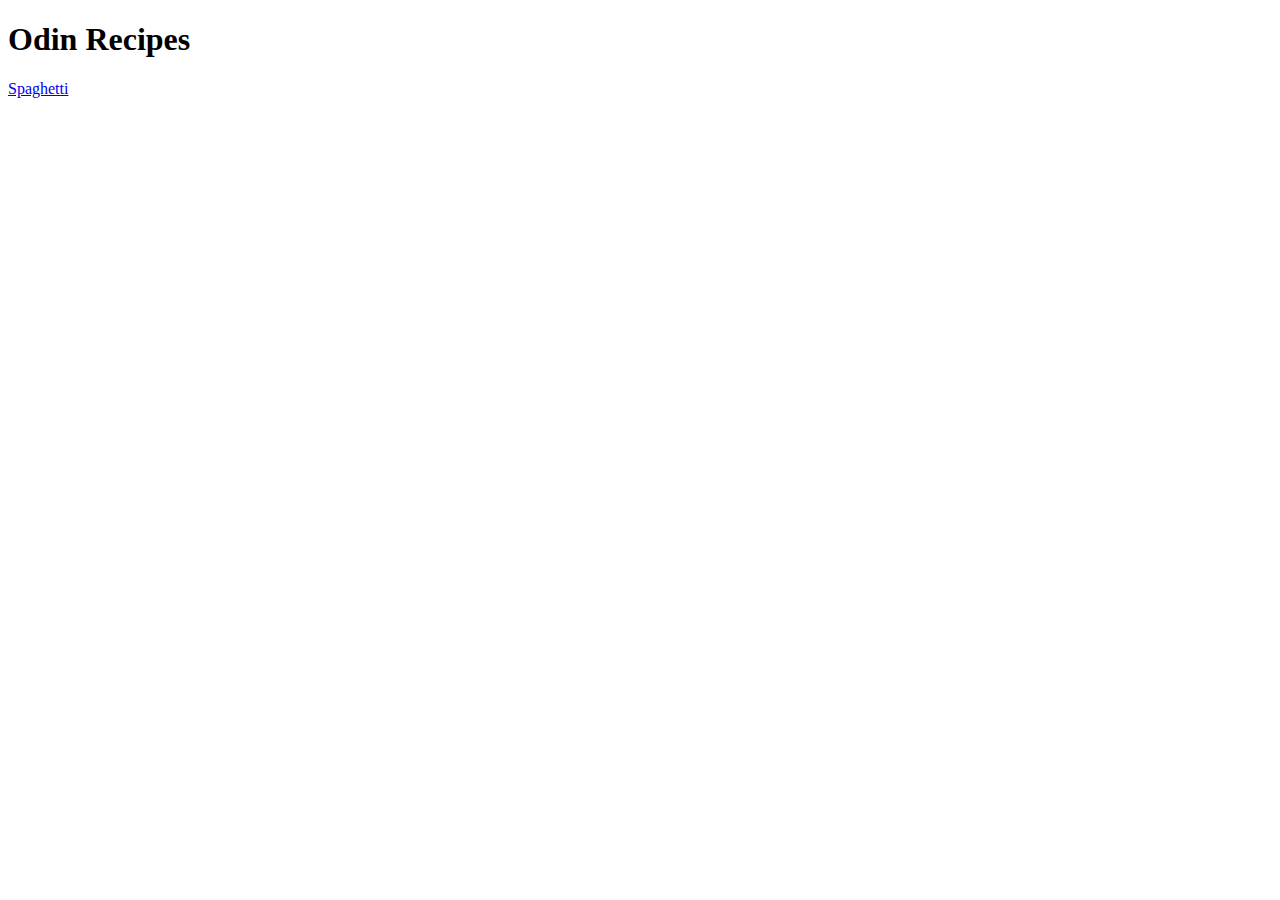
==== index.html @ c2bd0c0b "Created index.html and spaghetti.html" ====
<!DOCTYPE html>
<html lang="en">
    <head>
        <meta charset="UTF-8">
        <title>First Odin Project</title>
        <body>
            <h1>Odin Recipes</h1>
            <a href="/recipes/spaghetti.html">Spaghetti</a>

        </body>
    </head>
</html>
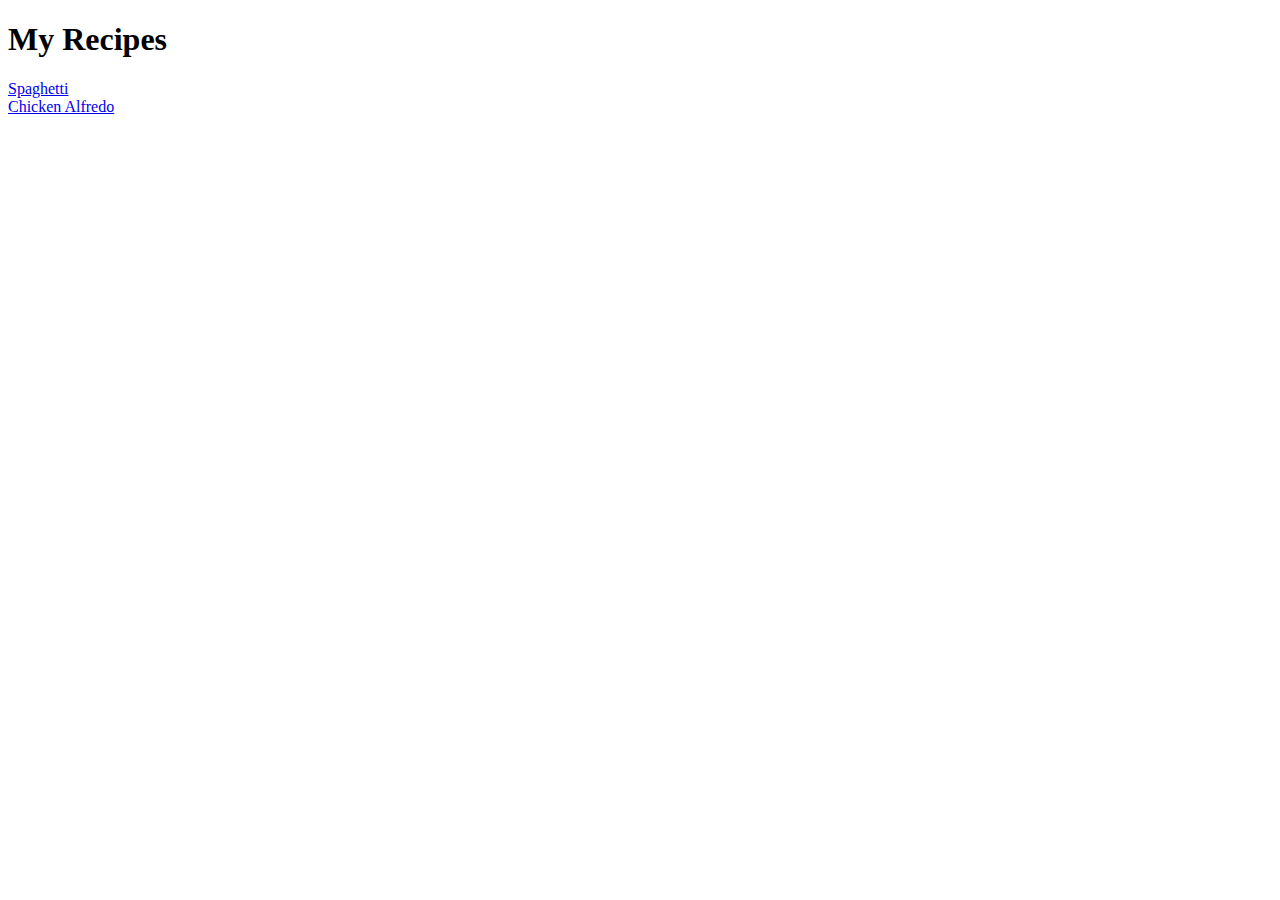
==== commit 80c2daac: "Fully programmed index.html to have identical layout for Spaghetti and Chicken Alfredo recipes. Adde" ====
--- a/index.html
+++ b/index.html
@@ -2,11 +2,11 @@
 <html lang="en">
     <head>
         <meta charset="UTF-8">
-        <title>First Odin Project</title>
+        <title>Recipes</title>
         <body>
-            <h1>Odin Recipes</h1>
-            <a href="/recipes/spaghetti.html">Spaghetti</a>
-
+            <h1>My Recipes</h1>
+            <li><a href="./recipes/spaghetti.html">Spaghetti</a></li>
+            <li><a href="./recipes/chicken_alfredo.html">Chicken Alfredo</a></li>
         </body>
     </head>
 </html>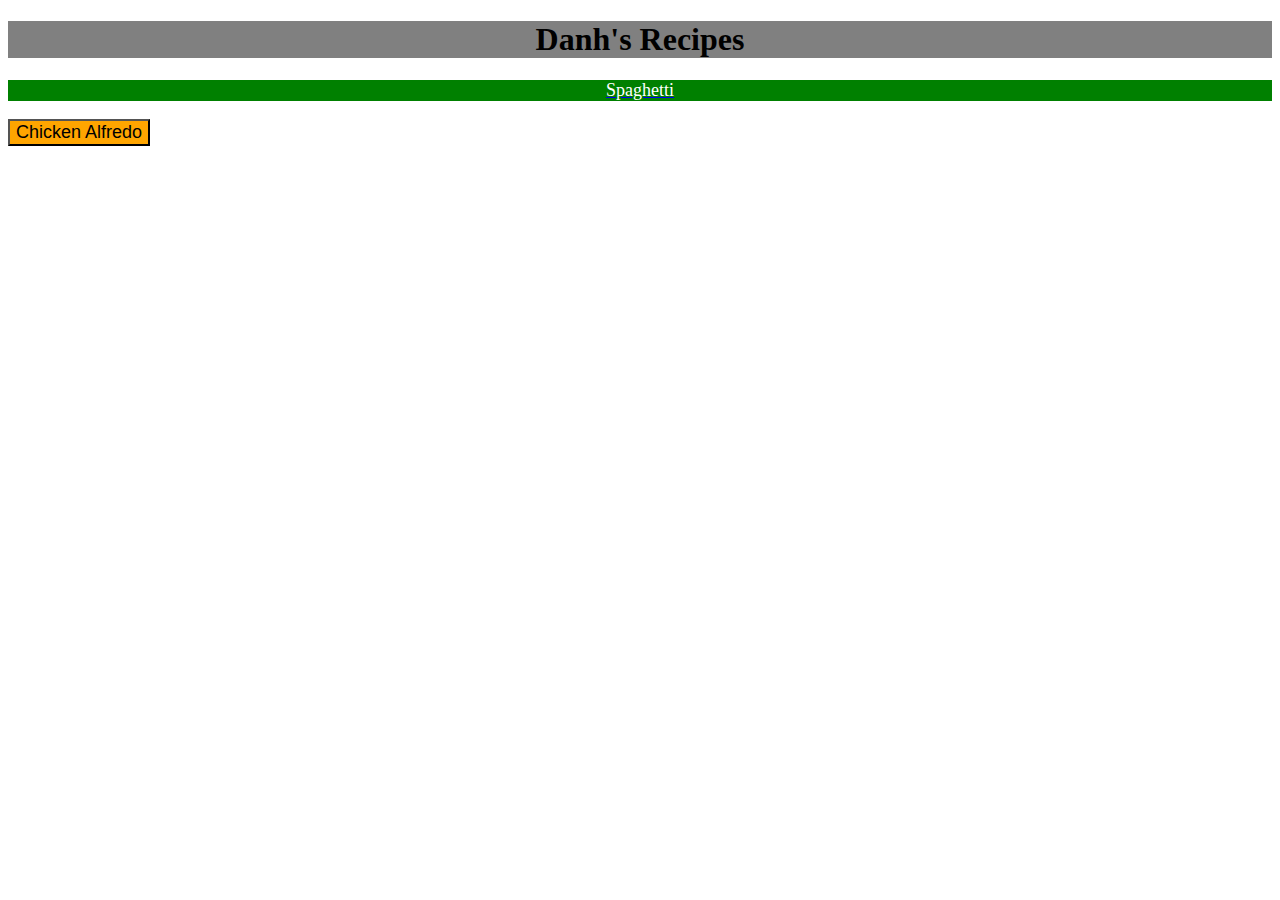
==== commit f3a615d8: "Using external CSS file to format links to Spaghetti recipes and chicken alfredo recipes" ====
--- a/index.html
+++ b/index.html
@@ -1,12 +1,18 @@
 <!DOCTYPE html>
 <html lang="en">
     <head>
+        <link rel="stylesheet" href="styles.css">
         <meta charset="UTF-8">
         <title>Recipes</title>
         <body>
-            <h1>My Recipes</h1>
-            <li><a href="./recipes/spaghetti.html">Spaghetti</a></li>
-            <li><a href="./recipes/chicken_alfredo.html">Chicken Alfredo</a></li>
+            <h1><div>Danh's Recipes</div></h1>
+            <body>
+                <a href="./recipes/spaghetti.html"><p>Spaghetti</p></a>
+            </body>
+            <body>
+                <a href="./recipes/chicken_alfredo.html"><button>Chicken Alfredo</button></a>
+            </body>
+            
         </body>
     </head>
 </html>--- a/styles.css
+++ b/styles.css
@@ -0,0 +1,23 @@
+div {
+    color: black;
+    background-color: gray;
+    font-size: 32px;
+    text-align: center;
+    font-weight: bold;
+
+}
+
+p {
+    color: white;
+    background-color: green;
+    font-size: 18px;
+    text-align: center;
+    
+}
+
+button {
+    background-color: orange;
+    font-size: 18px;
+    text-align: center;
+    align-items: center;
+}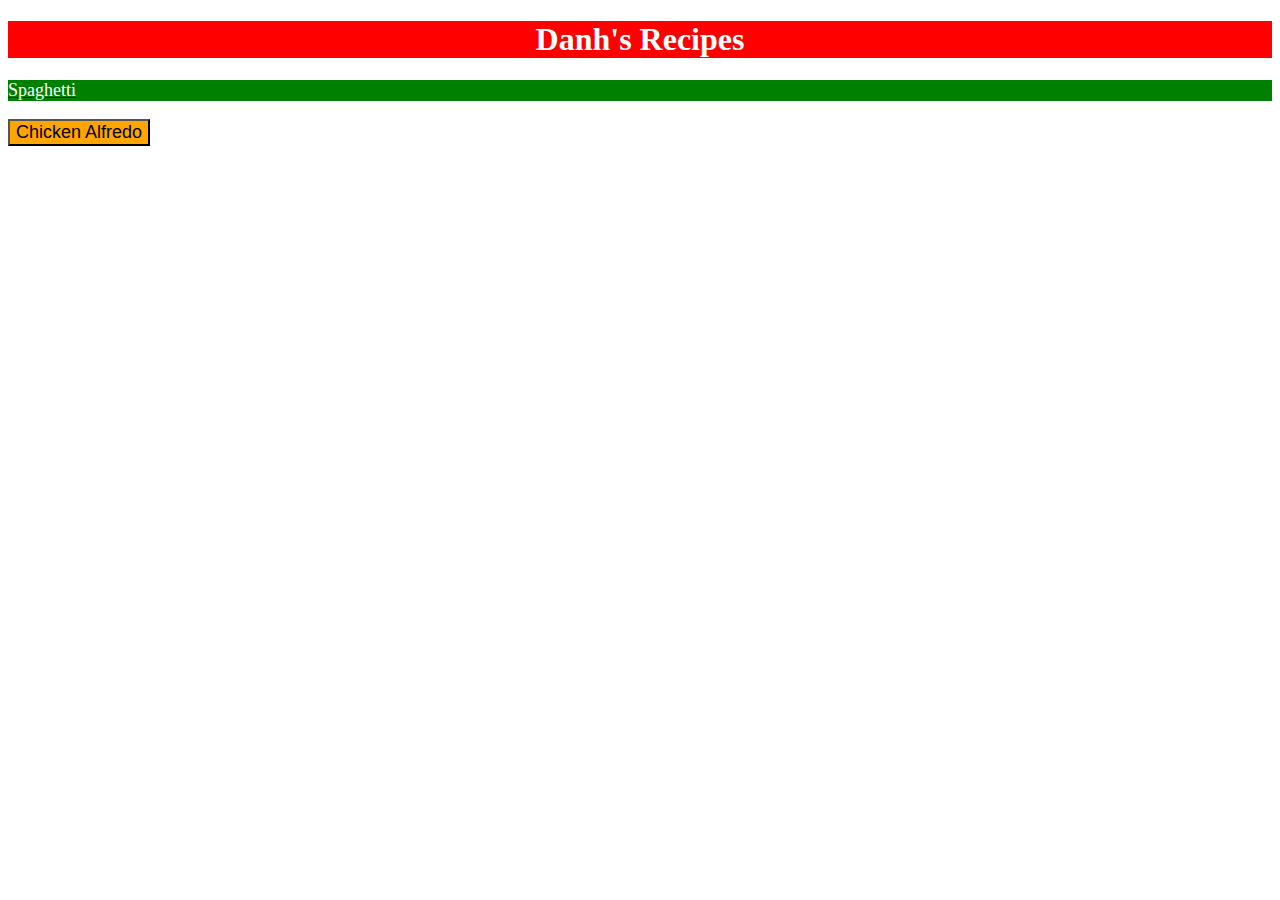
==== commit c65a1e48: "Using internal CSS to style font size, color, background-color and text alignment" ====
--- a/index.html
+++ b/index.html
@@ -1,7 +1,26 @@
 <!DOCTYPE html>
 <html lang="en">
     <head>
-        <link rel="stylesheet" href="styles.css">
+        <style>
+            div {
+                color: white;
+                background-color: red;
+                font-size: 32px;
+                text-align: center;
+                font-weight: bold;
+            }
+
+            p {
+                color: white;
+                background-color: green;
+                font-size: 18px;
+
+            }
+            button {
+                background-color: orange;
+                font-size: 18px;
+            }
+        </style>
         <meta charset="UTF-8">
         <title>Recipes</title>
         <body>
